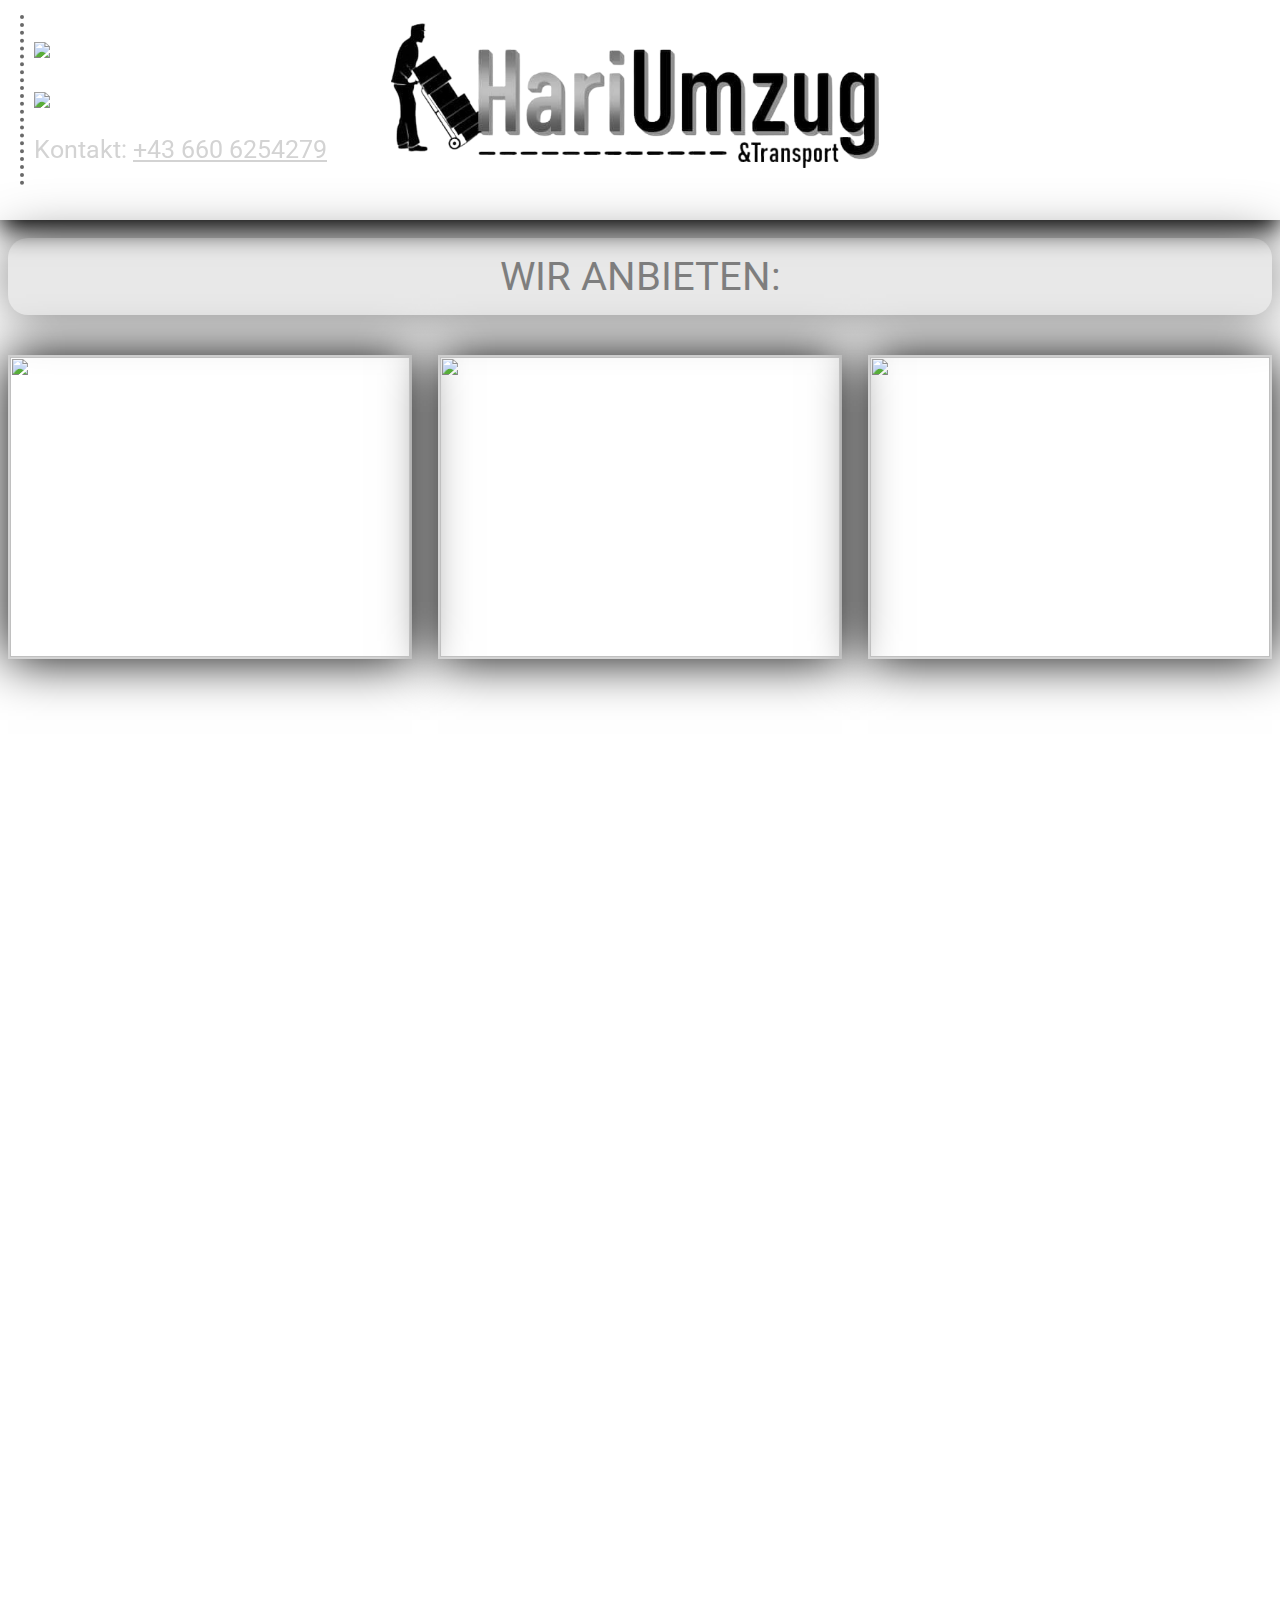
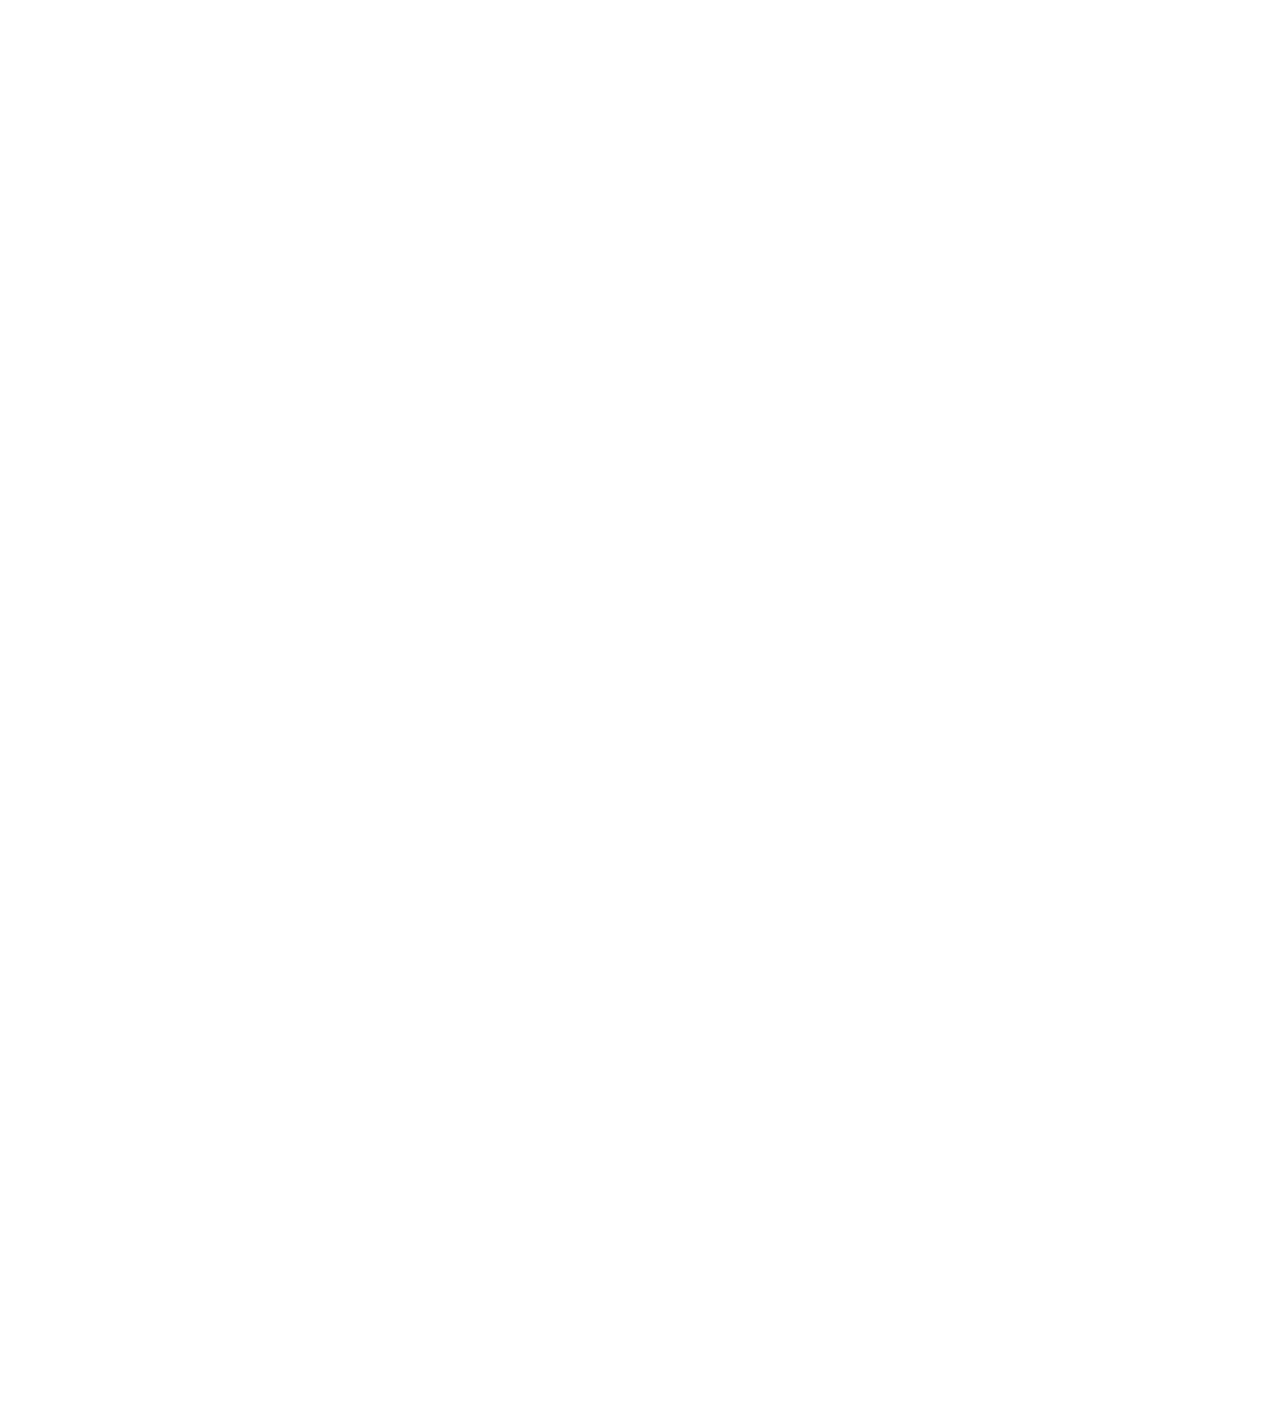
==== Spletna stran.html @ eba3440d "Add files via upload" ====
﻿<!DOCTYPE html>

<html>
<head>
    <title>HariUmzug</title>
    <link rel="icon" href="Uvod/ozadje.ico" />
    <link rel="stylesheet" href="spletna-stran.css" />
    <link rel="preconnect" href="https://fonts.googleapis.com">
    <link rel="preconnect" href="https://fonts.gstatic.com" crossorigin>
    <link href="https://fonts.googleapis.com/css2?family=Roboto:wght@500&display=swap" rel="stylesheet">
</head>
<body>
    <div class="uvod">
        <div class="naslov"><img class="naslov-slika" src="Uvod/slika1.png" />
            <div class="prelaz-kontakt">Kontakt</div>
            <div class="kontakt">
                <div ><a style="text-decoration:none" target="_blank" href="https://m.facebook.com/p/Hari-Umzug-Graz-100084143449192/"><img src="uvod/fb.png" /></a></div>
                <div><a style="text-decoration: none" href="mailto:unknown@gmial.com"><img src="uvod/gmail.jpg" /></a></div>
                <p class="broj">Kontakt: <u>+43 660 6254279</u></p>
            </div>
        </div>
    </div>
 
    <div class="ponudba"><p>WIR ANBIETEN:</p></div>
    <div class="vsebina">

        <div class="prozor">
            <div class="slika">
                <img class="slika1" src="vsebina/umzug.jpg" />
                <div class="prelaz">Umzug</div>
            </div>
        </div>

        <div class="prozor">
            <div class="slika">
                <img class="slika1" src="vsebina/transport.jpg" />
                <div class="prelaz">Transport</div>
            </div>
        </div>

        <div class="prozor">
            <div class="slika">
                <img class="slika1" src="vsebina/montage.png" />
                <div class="prelaz">Montage</div>
            </div>
        </div>

        
    </div>
</body>
</html>
---- spletna-stran.css ----
﻿body {
    font-family: roboto;
    background-image: url(uvod/ozadje.jpg);
    background-attachment: fixed;
    background-size: cover;
    height: 3000px;
}

.uvod {
    padding-bottom: 180px;
}

.naslov {
    display: flex;
    justify-content: center;
    background-image: url(uvod/ozadje.jpg);
    background-size: cover;
    position: fixed;
    top: 0;
    left: 0;
    right: 0;
    width: 100%;
    height: 200px;
    opacity: 0.8;
    box-shadow: 0px 10px 25px black;
    transition: opacity 0.5s, box-shadow 0.5s, height 0.25s;
    z-index: 5;
}

.kontakt {
    color: white;
    font-size: 25px;
    position: absolute;
    top: 15px;
    left: 20px;
    line-height: 50px;
    opacity: 0;
    transition: opacity 0.5s;
    border-left: 4px dotted dimgray;
    padding: 10px;
}

.prelaz-kontakt {
    position: absolute;
    top: 50px;
    left: 40px;
    width: 400px;
    font-size: 80px;
    color: lightgray;
    opacity: 0.1;
    transition: opacity 0.5;
}

.broj {
    color: lightgray;
    cursor: default;
}

.naslov:hover .kontakt {
    opacity: 1;
}

.naslov:hover .prelaz-kontakt {
    opacity: 0;
}

.kontakt img {
    width: 50px;
}

.naslov:hover {
    opacity: 1;
    height: 220px;
}

.naslov-slika {
    position: absolute;
    top: 20px;
    width: 498px;
    height: 150px;
}

.ponudba {
    background-color: lightgray;
    text-align: center;
    font-size: 40px;
    border-radius: 20px;
    opacity: 0.5;
    margin-top: 50px;
    padding: 15px;
    box-shadow: 0 0 50px black;
}

p {
    margin: 0;
}

.vsebina {
    display: flex;
    justify-content: space-between;
    margin-top: 40px;
}

.prozor {
    border: 2px solid lightgrey;
    box-shadow: 0 0 50px black;
}

.prozor, .slika {
    width: 400px;
    height: 300px;
}

.slika {
    position: relative;
}

.prelaz {
    position: absolute;
    display: flex;
    align-items: center;
    justify-content: center;
    top: 1px;
    left: 1px;
    background-color: rgba(205, 200, 200, 0);
    color: rgba(255, 255, 255, 0);
    width: 398px;
    height: 298px;
    font-size: 50px;
    transition: opacity 0.5s;
    cursor: default;
    transition: background-color 0.5s, color 0.5s;
}

.slika:hover .prelaz {
    background-color: rgba(205, 200, 200, 0.5);
    color: rgba(255, 255, 255, 1);
}

.slika1 {
    width: 100%;
    height: 100%;
}
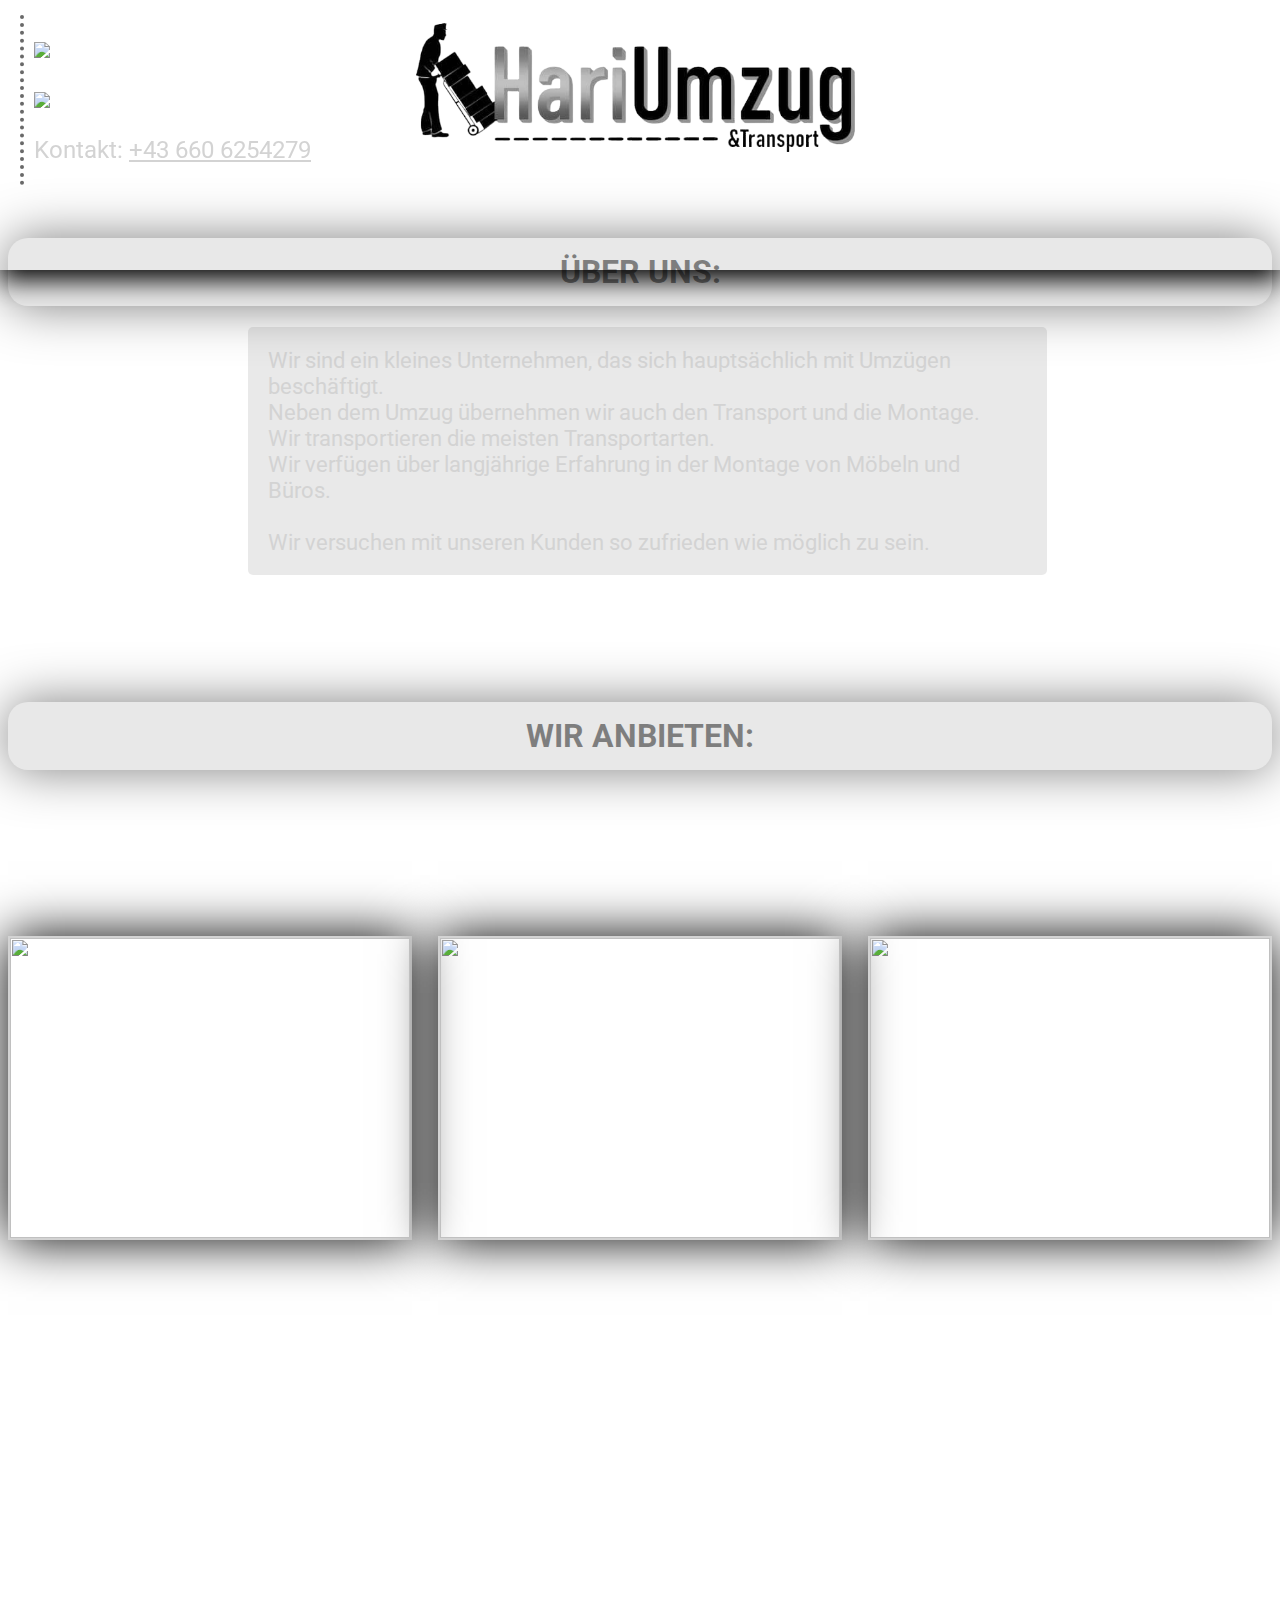
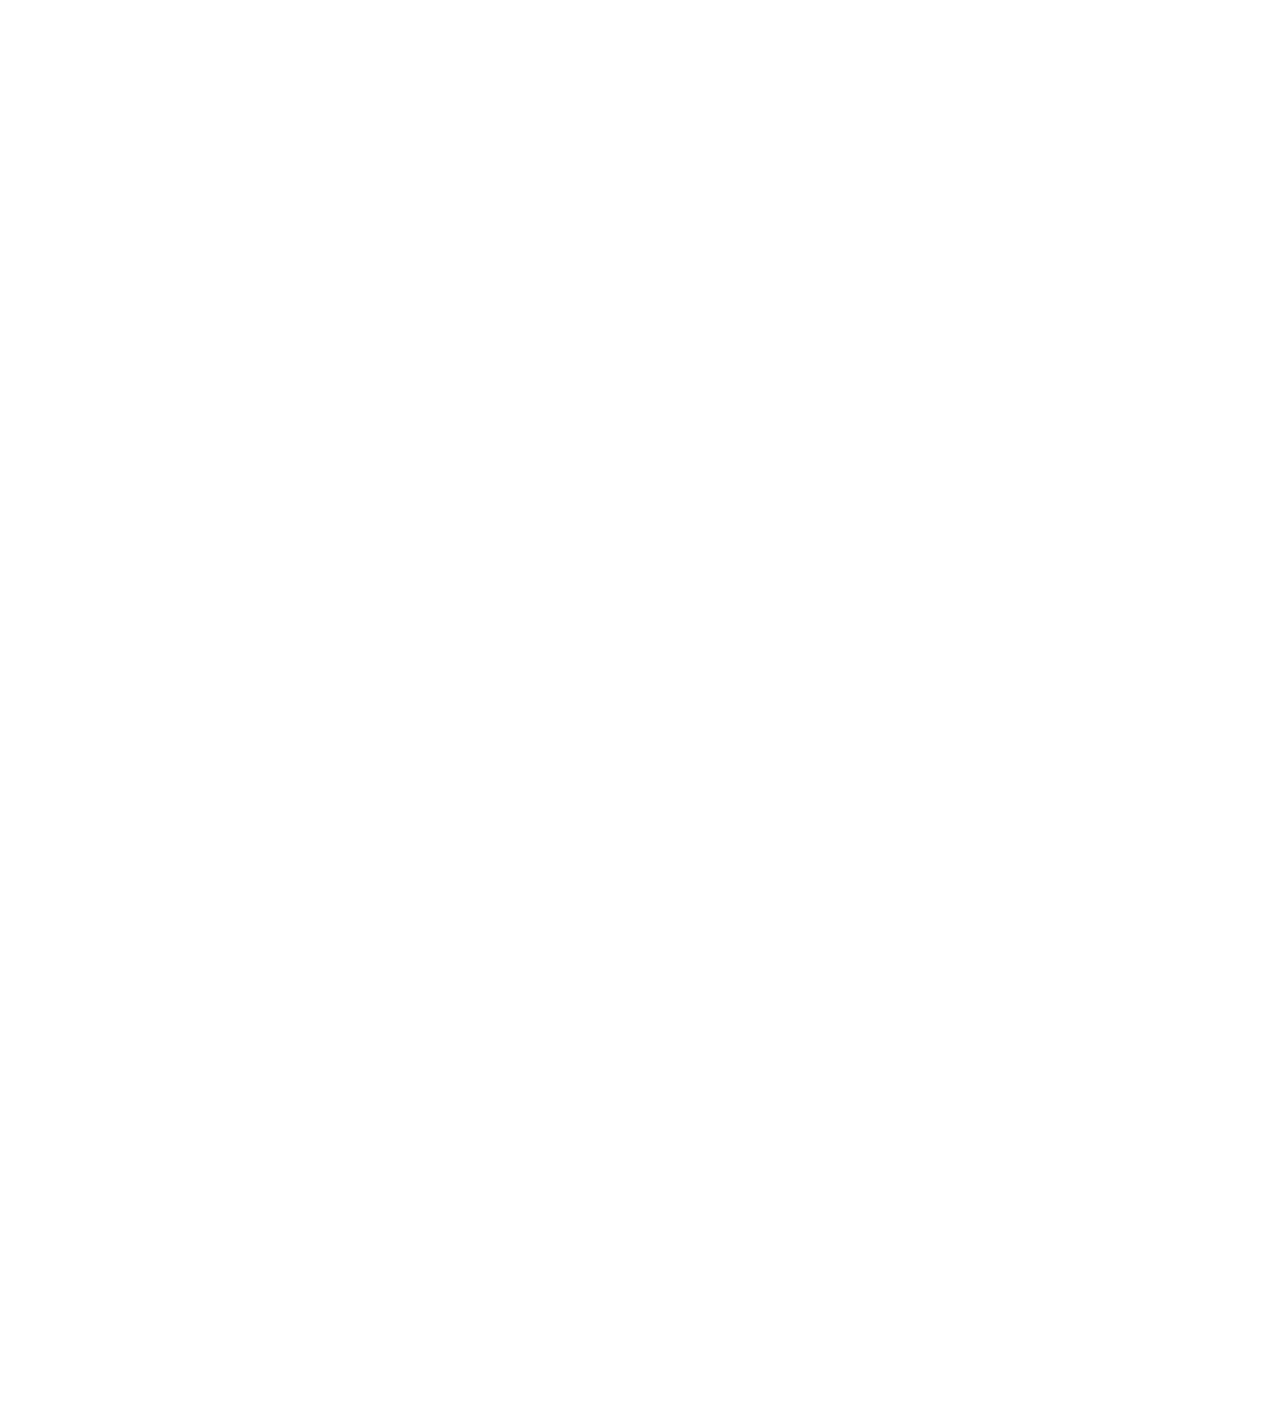
==== commit 39652f7f: "Add files via upload" ====
--- a/Spletna stran.html
+++ b/Spletna stran.html
@@ -8,6 +8,7 @@
     <link rel="preconnect" href="https://fonts.googleapis.com">
     <link rel="preconnect" href="https://fonts.gstatic.com" crossorigin>
     <link href="https://fonts.googleapis.com/css2?family=Roboto:wght@500&display=swap" rel="stylesheet">
+    <meta name="viewport" content="width=device-width, initial-scale=1.0">
 </head>
 <body>
     <div class="uvod">
@@ -20,8 +21,20 @@
             </div>
         </div>
     </div>
+
+    <div class="o-nas">
+        <h1>ÜBER UNS:</h1>
+        <p>
+        Wir sind ein kleines Unternehmen, das sich hauptsächlich mit Umzügen beschäftigt.<br/>
+        Neben dem Umzug übernehmen wir auch den Transport und die Montage.<br/>
+        Wir transportieren die meisten Transportarten.<br/>
+        Wir verfügen über langjährige Erfahrung in der Montage von Möbeln und Büros.<br/><br/>
+        Wir versuchen mit unseren Kunden so zufrieden wie möglich zu sein.
+        </p>
+    </div>
  
-    <div class="ponudba"><p>WIR ANBIETEN:</p></div>
+    <div class="ponudba"><h1>WIR ANBIETEN:</h1></div>
+
     <div class="vsebina">
 
         <div class="prozor">
@@ -40,12 +53,11 @@
 
         <div class="prozor">
             <div class="slika">
-                <img class="slika1" src="vsebina/montage.png" />
-                <div class="prelaz">Montage</div>
+                    <img class="slika1" src="vsebina/montage.png" />
+                    <div class="prelaz">Montage</div>
             </div>
         </div>
-
-        
+    
     </div>
 </body>
 </html>--- a/spletna-stran.css
+++ b/spletna-stran.css
@@ -4,6 +4,24 @@
     background-attachment: fixed;
     background-size: cover;
     height: 3000px;
+}
+
+@media only screen and (max-width: 1000px) {
+    .vsebina {
+        margin-left: 25%;
+    }
+}
+
+@media only screen and (max-width: 780px) {
+    .vsebina {
+        margin-left: 15%;
+    }
+}
+
+@media only screen and (max-width: 600px) {
+    .vsebina {
+        margin-left: 8%;
+    }
 }
 
 .uvod {
@@ -20,16 +38,22 @@
     left: 0;
     right: 0;
     width: 100%;
-    height: 200px;
+    height: 25%;
     opacity: 0.8;
     box-shadow: 0px 10px 25px black;
     transition: opacity 0.5s, box-shadow 0.5s, height 0.25s;
     z-index: 5;
 }
 
+@media screen and (max-width: 1500px) {
+    .naslov {
+        height: 34%;
+    }
+}
+
 .kontakt {
     color: white;
-    font-size: 25px;
+    font-size: 150%;
     position: absolute;
     top: 15px;
     left: 20px;
@@ -44,9 +68,8 @@
     position: absolute;
     top: 50px;
     left: 40px;
-    width: 400px;
-    font-size: 80px;
     color: lightgray;
+    font-size: 70px;
     opacity: 0.1;
     transition: opacity 0.5;
 }
@@ -65,28 +88,49 @@
 }
 
 .kontakt img {
-    width: 50px;
+    width: 3%;
 }
 
 .naslov:hover {
     opacity: 1;
-    height: 220px;
+    height: 30%;
 }
 
 .naslov-slika {
     position: absolute;
     top: 20px;
-    width: 498px;
-    height: 150px;
+    width: 35%;
 }
 
-.ponudba {
+
+.o-nas h1{
     background-color: lightgray;
     text-align: center;
-    font-size: 40px;
+    font-size: 200%;
     border-radius: 20px;
     opacity: 0.5;
     margin-top: 50px;
+    padding: 15px;
+    box-shadow: 0 0 50px black;
+}
+
+.o-nas p{
+    background-color: rgb(211, 211, 211, 0.5);
+    color: lightgray;
+    width: 60%;
+    margin-left: 19%;
+    padding: 20px;
+    border-radius: 5px;
+    font-size: 140%;
+}
+
+.ponudba h1{
+    background-color: lightgray;
+    text-align: center;
+    font-size: 200%;
+    border-radius: 20px;
+    opacity: 0.5;
+    margin-top: 10%;
     padding: 15px;
     box-shadow: 0 0 50px black;
 }
@@ -97,22 +141,28 @@
 
 .vsebina {
     display: flex;
+    flex-wrap: wrap;
     justify-content: space-between;
     margin-top: 40px;
+    height: 10%;
 }
 
 .prozor {
     border: 2px solid lightgrey;
     box-shadow: 0 0 50px black;
-}
-
-.prozor, .slika {
-    width: 400px;
-    height: 300px;
+    height: 100%;
+    margin-top: 10%;
 }
 
 .slika {
     position: relative;
+    width: 400px;
+    height: 100%;
+}
+
+.slika1 {
+    width: 100%;
+    height: 100%;
 }
 
 .prelaz {
@@ -124,8 +174,8 @@
     left: 1px;
     background-color: rgba(205, 200, 200, 0);
     color: rgba(255, 255, 255, 0);
-    width: 398px;
-    height: 298px;
+    width: 100%;
+    height: 100%;
     font-size: 50px;
     transition: opacity 0.5s;
     cursor: default;
@@ -137,7 +187,3 @@
     color: rgba(255, 255, 255, 1);
 }
 
-.slika1 {
-    width: 100%;
-    height: 100%;
-}